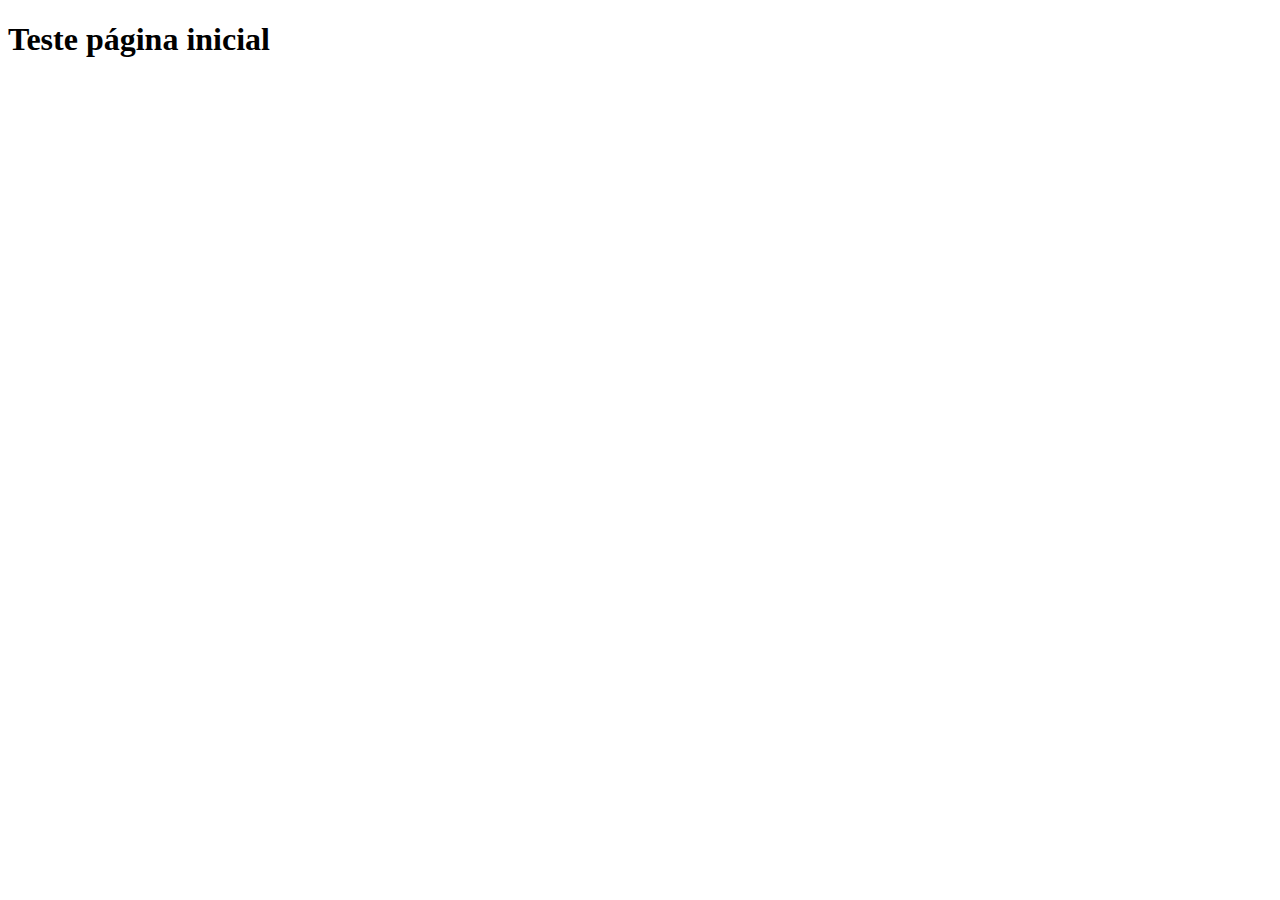
==== main/templates/index.html @ 8ba09dc8 "Criação da base" ====
<!DOCTYPE html>
<html lang="pt-br">
<head>
  <meta charset="UTF-8">
  <meta http-equiv="X-UA-Compatible" content="IE=edge">
  <meta name="viewport" content="width=device-width, initial-scale=1.0">
  <title>Pagina inicial</title>
</head>
<body>
  <h1>Teste página inicial</h1>
</body>
</html>
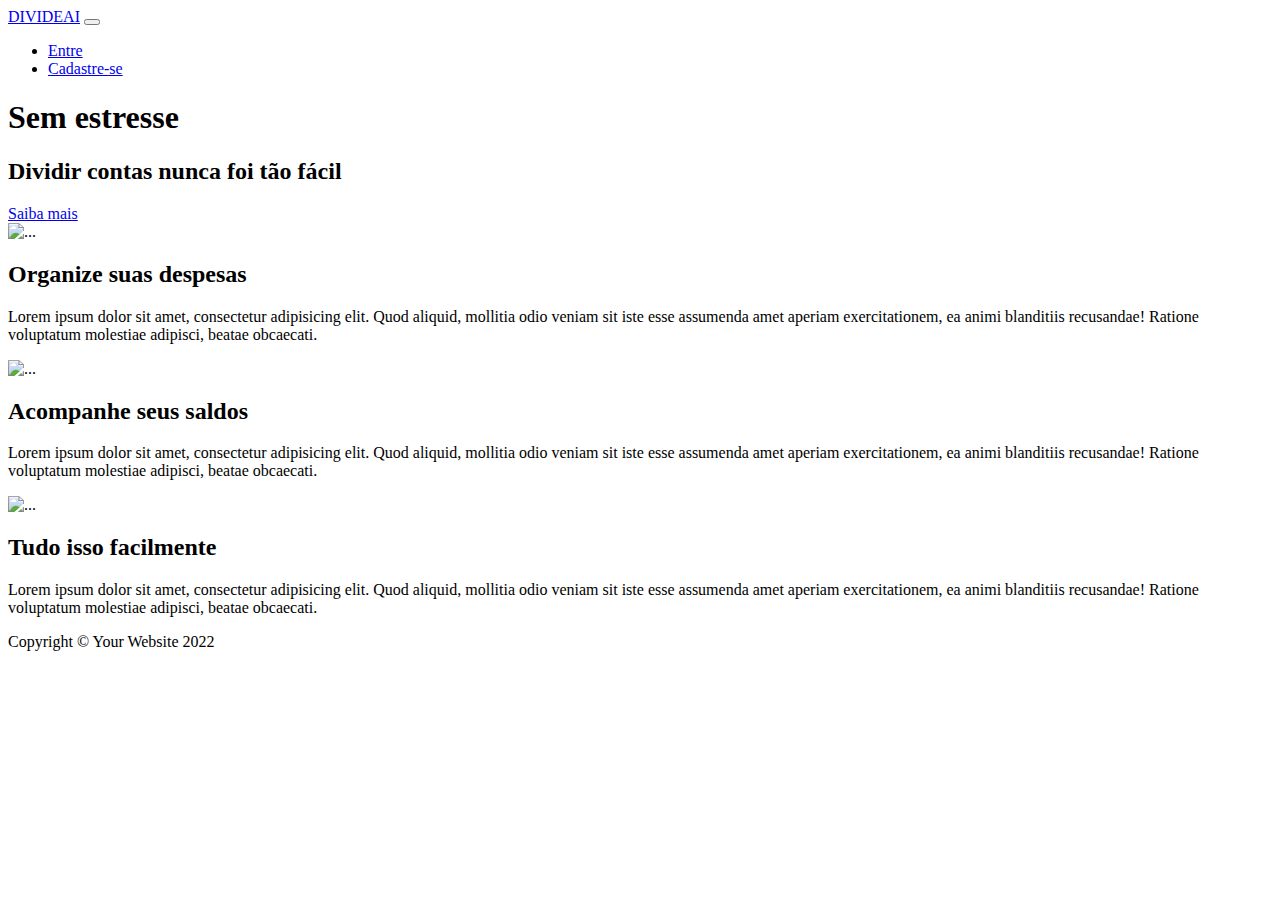
==== commit 12afea8d: "add template da pagina inicial" ====
--- a/main/templates/index.html
+++ b/main/templates/index.html
@@ -1,12 +1,103 @@
 <!DOCTYPE html>
 <html lang="pt-br">
-<head>
-  <meta charset="UTF-8">
-  <meta http-equiv="X-UA-Compatible" content="IE=edge">
-  <meta name="viewport" content="width=device-width, initial-scale=1.0">
-  <title>Pagina inicial</title>
-</head>
-<body>
-  <h1>Teste página inicial</h1>
-</body>
-</html>+    <head>
+        <meta charset="utf-8" />
+        <meta name="viewport" content="width=device-width, initial-scale=1, shrink-to-fit=no" />
+        <meta name="description" content="" />
+        <meta name="author" content="" />
+        <title>Inicio</title>
+        <link rel="icon" type="image/x-icon" href="assets/favicon.ico" />
+        <!-- Font Awesome icons (free version)-->
+        <script src="https://use.fontawesome.com/releases/v6.1.0/js/all.js" crossorigin="anonymous"></script>
+        <!-- Google fonts-->
+        <link href="https://fonts.googleapis.com/css?family=Catamaran:100,200,300,400,500,600,700,800,900" rel="stylesheet" />
+        <link href="https://fonts.googleapis.com/css?family=Lato:100,100i,300,300i,400,400i,700,700i,900,900i" rel="stylesheet" />
+        <!-- Core theme CSS (includes Bootstrap)-->
+        <link href="static/css/styles.css" rel="stylesheet" />
+    </head>
+    <body id="page-top">
+        <!-- Navigation-->
+        <nav class="navbar navbar-expand-lg navbar-dark navbar-custom fixed-top">
+            <div class="container px-5">
+                <a class="navbar-brand" href="#page-top">DIVIDEAI</a>
+                <button class="navbar-toggler" type="button" data-bs-toggle="collapse" data-bs-target="#navbarResponsive" aria-controls="navbarResponsive" aria-expanded="false" aria-label="Toggle navigation"><span class="navbar-toggler-icon"></span></button>
+                <div class="collapse navbar-collapse" id="navbarResponsive">
+                    <ul class="navbar-nav ms-auto">
+                        <li class="nav-item"><a class="nav-link" href="#!">Entre</a></li>
+                        <li class="nav-item"><a class="nav-link btn btn-primary text-white" href="#!">Cadastre-se</a></li>
+                    </ul>
+                </div>
+            </div>
+        </nav>
+        <!-- Header-->
+        <header class="masthead text-center text-white">
+            <div class="masthead-content">
+                <div class="container px-5">
+                    <h1 class="masthead-heading mb-0">Sem estresse</h1>
+                    <h2 class="masthead-subheading mb-0">Dividir contas nunca foi tão fácil</h2>
+                    <a class="btn btn-primary btn-xl rounded-pill mt-5" href="#scroll">Saiba mais</a>
+                </div>
+            </div>
+            <div class="bg-circle-1 bg-circle"></div>
+            <div class="bg-circle-2 bg-circle"></div>
+            <div class="bg-circle-3 bg-circle"></div>
+            <div class="bg-circle-4 bg-circle"></div>
+        </header>
+        <!-- Content section 1-->
+        <section id="scroll">
+            <div class="container px-5">
+                <div class="row gx-5 align-items-center">
+                    <div class="col-lg-6 order-lg-2">
+                        <div class="p-5"><img class="img-fluid img-index rounded-circle" src="static/img/01.gif" alt="..." /></div>
+                    </div>
+                    <div class="col-lg-6 order-lg-1">
+                        <div class="p-5">
+                            <h2 class="display-4">Organize suas despesas</h2>
+                            <p>Lorem ipsum dolor sit amet, consectetur adipisicing elit. Quod aliquid, mollitia odio veniam sit iste esse assumenda amet aperiam exercitationem, ea animi blanditiis recusandae! Ratione voluptatum molestiae adipisci, beatae obcaecati.</p>
+                        </div>
+                    </div>
+                </div>
+            </div>
+        </section>
+        <!-- Content section 2-->
+        <section>
+            <div class="container px-5">
+                <div class="row gx-5 align-items-center">
+                    <div class="col-lg-6">
+                        <div class="p-5"><img class="img-fluid img-index rounded-circle" src="static/img/02.gif" alt="..." /></div>
+                    </div>
+                    <div class="col-lg-6">
+                        <div class="p-5">
+                            <h2 class="display-4">Acompanhe seus saldos</h2>
+                            <p>Lorem ipsum dolor sit amet, consectetur adipisicing elit. Quod aliquid, mollitia odio veniam sit iste esse assumenda amet aperiam exercitationem, ea animi blanditiis recusandae! Ratione voluptatum molestiae adipisci, beatae obcaecati.</p>
+                        </div>
+                    </div>
+                </div>
+            </div>
+        </section>
+        <!-- Content section 3-->
+        <section>
+            <div class="container px-5">
+                <div class="row gx-5 align-items-center">
+                    <div class="col-lg-6 order-lg-2">
+                        <div class="p-5"><img class="img-fluid img-index rounded-circle" src="static/img/03.gif" alt="..." /></div>
+                    </div>
+                    <div class="col-lg-6 order-lg-1">
+                        <div class="p-5">
+                            <h2 class="display-4">Tudo isso facilmente</h2>
+                            <p>Lorem ipsum dolor sit amet, consectetur adipisicing elit. Quod aliquid, mollitia odio veniam sit iste esse assumenda amet aperiam exercitationem, ea animi blanditiis recusandae! Ratione voluptatum molestiae adipisci, beatae obcaecati.</p>
+                        </div>
+                    </div>
+                </div>
+            </div>
+        </section>
+        <!-- Footer-->
+        <footer class="py-5 bg-black">
+            <div class="container px-5"><p class="m-0 text-center text-white small">Copyright &copy; Your Website 2022</p></div>
+        </footer>
+        <!-- Bootstrap core JS-->
+        <script src="static/bootstrap/js/bootstrap.bundle.min.js"></script>
+        <!-- Core theme JS-->
+        <!--<script src="js/scripts.js"></script>-->
+    </body>
+</html>
